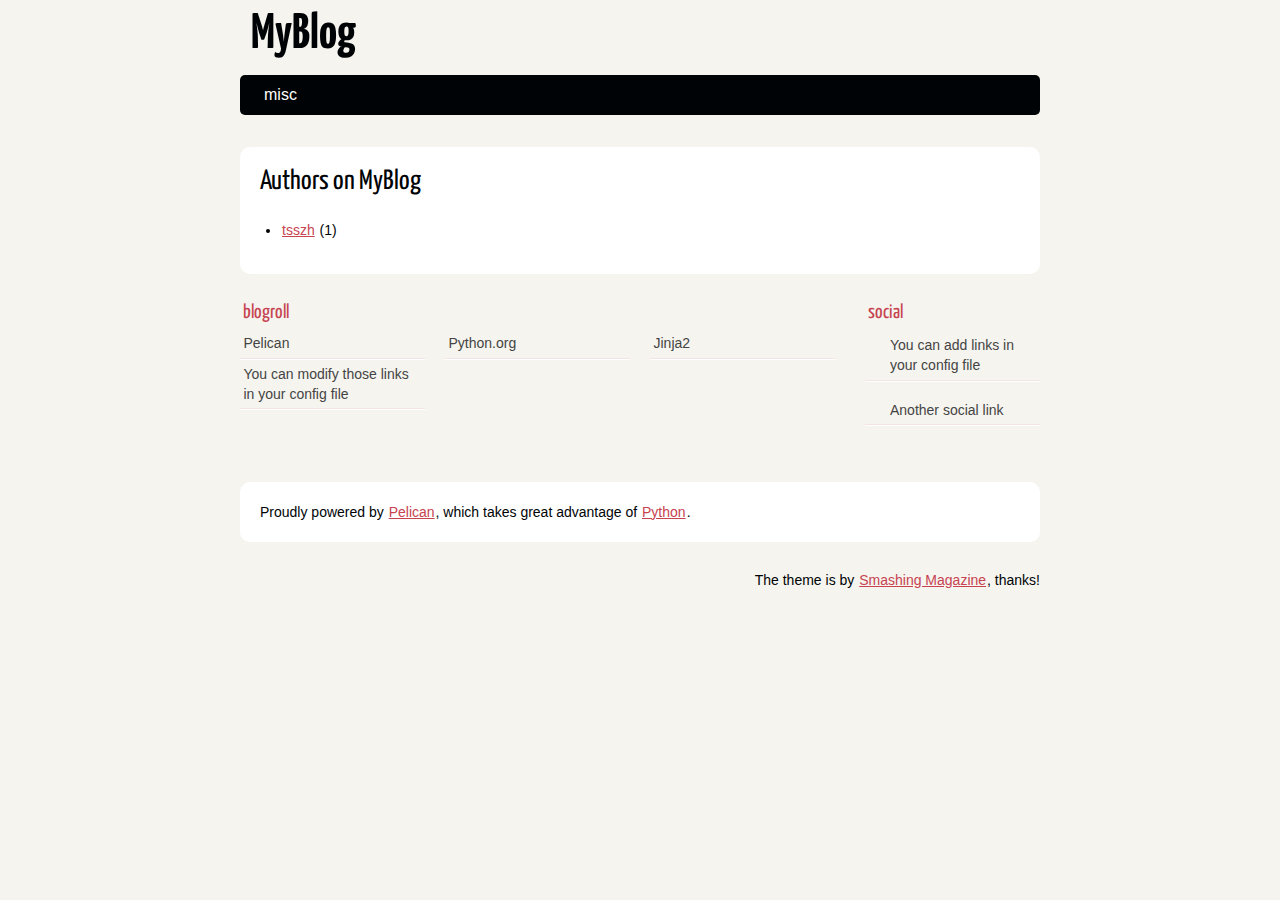
==== authors.html @ 1da7005b "first blog" ====
<!DOCTYPE html>
<html lang="en">
<head>
        <meta charset="utf-8" />
        <title>MyBlog - Authors</title>
        <link rel="stylesheet" href="/theme/css/main.css" />

        <!--[if IE]>
            <script src="https://html5shiv.googlecode.com/svn/trunk/html5.js"></script>
        <![endif]-->
</head>

<body id="index" class="home">
        <header id="banner" class="body">
                <h1><a href="/">MyBlog </a></h1>
                <nav><ul>
                    <li><a href="/category/misc.html">misc</a></li>
                </ul></nav>
        </header><!-- /#banner -->

<section id="content" class="body">
    <h1>Authors on MyBlog</h1>
    <ul>
        <li><a href="/author/tsszh.html">tsszh</a> (1)</li>
    </ul>
</section>

        <section id="extras" class="body">
                <div class="blogroll">
                        <h2>blogroll</h2>
                        <ul>
                            <li><a href="http://getpelican.com/">Pelican</a></li>
                            <li><a href="http://python.org/">Python.org</a></li>
                            <li><a href="http://jinja.pocoo.org/">Jinja2</a></li>
                            <li><a href="#">You can modify those links in your config file</a></li>
                        </ul>
                </div><!-- /.blogroll -->
                <div class="social">
                        <h2>social</h2>
                        <ul>

                            <li><a href="#">You can add links in your config file</a></li>
                            <li><a href="#">Another social link</a></li>
                        </ul>
                </div><!-- /.social -->
        </section><!-- /#extras -->

        <footer id="contentinfo" class="body">
                <address id="about" class="vcard body">
                Proudly powered by <a href="http://getpelican.com/">Pelican</a>, which takes great advantage of <a href="http://python.org">Python</a>.
                </address><!-- /#about -->

                <p>The theme is by <a href="http://coding.smashingmagazine.com/2009/08/04/designing-a-html-5-layout-from-scratch/">Smashing Magazine</a>, thanks!</p>
        </footer><!-- /#contentinfo -->

</body>
</html>
---- theme/css/main.css ----
/*
	Name: Smashing HTML5
	Date: July 2009
	Description: Sample layout for HTML5 and CSS3 goodness.
	Version: 1.0
	License: MIT <http://opensource.org/licenses/MIT>
	Licensed by: Smashing Media GmbH <http://www.smashingmagazine.com/>
	Original author: Enrique Ramírez <http://enrique-ramirez.com/>
*/

/* Imports */
@import url("reset.css");
@import url("pygment.css");
@import url("typogrify.css");
@import url(https://fonts.googleapis.com/css?family=Yanone+Kaffeesatz&subset=latin);

/***** Global *****/
/* Body */
body {
    background: #F5F4EF;
    color: #000305;
    font-size: 87.5%; /* Base font size: 14px */
    font-family: 'Trebuchet MS', Trebuchet, 'Lucida Sans Unicode', 'Lucida Grande', 'Lucida Sans', Arial, sans-serif;
    line-height: 1.429;
    margin: 0;
    padding: 0;
    text-align: left;
}

/* Headings */
h1 {font-size: 2em }
h2 {font-size: 1.571em}	/* 22px */
h3 {font-size: 1.429em}	/* 20px */
h4 {font-size: 1.286em}	/* 18px */
h5 {font-size: 1.143em}	/* 16px */
h6 {font-size: 1em}		/* 14px */

h1, h2, h3, h4, h5, h6 {
	font-weight: 400;
	line-height: 1.1;
	margin-bottom: .8em;
    font-family: 'Yanone Kaffeesatz', arial, serif;
}

h3, h4, h5, h6 { margin-top: .8em; }
	
hr { border: 2px solid #EEEEEE; }

/* Anchors */
a {outline: 0;}
a img {border: 0px; text-decoration: none;}
a:link, a:visited {
	color: #C74350;
	padding: 0 1px;
	text-decoration: underline;
}
a:hover, a:active {
	background-color: #C74350;
	color: #fff;
	text-decoration: none;
	text-shadow: 1px 1px 1px #333;
}

h1 a:hover {
    background-color: inherit
}
	
/* Paragraphs */
div.line-block,
p { margin-top: 1em;
    margin-bottom: 1em;}

strong, b {font-weight: bold;}
em, i {font-style: italic;}

/* Lists */
ul {
	list-style: outside disc;
	margin: 0em 0 0 1.5em;
}

ol {
	list-style: outside decimal;
	margin: 0em 0 0 1.5em;
}

li { margin-top: 0.5em;
     margin-bottom: 1em; }

.post-info {
    float:right;
    margin:10px;
    padding:5px;
}

.post-info p{
    margin-top: 1px;
    margin-bottom: 1px;
}

.readmore { float: right }

dl {margin: 0 0 1.5em 0;}
dt {font-weight: bold;}
dd {margin-left: 1.5em;}

pre{background-color:  rgb(238, 238, 238); padding: 10px; margin: 10px; overflow: auto;}

/* Quotes */
blockquote {
    margin: 20px;
    font-style: italic;
}
cite {}

q {}

div.note {
   float: right;
   margin: 5px;
   font-size: 85%;
   max-width: 300px;
}

/* Tables */
table {margin: .5em auto 1.5em auto; width: 98%;}
	
	/* Thead */
	thead th {padding: .5em .4em; text-align: left;}
	thead td {}

	/* Tbody */
	tbody td {padding: .5em .4em;}
	tbody th {}
	
	tbody .alt td {}
	tbody .alt th {}
	
	/* Tfoot */
	tfoot th {}
	tfoot td {}
	
/* HTML5 tags */
header, section, footer,
aside, nav, article, figure {
	display: block;
}

/***** Layout *****/
.body {clear: both; margin: 0 auto; width: 800px;}
img.right, figure.right {float: right; margin: 0 0 2em 2em;}
img.left, figure.left {float: left; margin: 0 2em 2em 0;}

/*
	Header
*****************/
#banner {
	margin: 0 auto;
	padding: 2.5em 0 0 0;
}

	/* Banner */
	#banner h1 {font-size: 3.571em; line-height: 0;}
	#banner h1 a:link, #banner h1 a:visited {
		color: #000305;
		display: block;
		font-weight: bold;
		margin: 0 0 .6em .2em;
		text-decoration: none;
	}
	#banner h1 a:hover, #banner h1 a:active {
		background: none;
		color: #C74350;
		text-shadow: none;
	}
	
	#banner h1 strong {font-size: 0.36em; font-weight: normal;}
	
	/* Main Nav */
	#banner nav {
		background: #000305;
		font-size: 1.143em;
		height: 40px;
		line-height: 30px;
		margin: 0 auto 2em auto;
		padding: 0;
		text-align: center;
		width: 800px;
		
		border-radius: 5px;
		-moz-border-radius: 5px;
		-webkit-border-radius: 5px;
	}
	
	#banner nav ul {list-style: none; margin: 0 auto; width: 800px;}
	#banner nav li {float: left; display: inline; margin: 0;}
	
	#banner nav a:link, #banner nav a:visited {
		color: #fff;
		display: inline-block;
		height: 30px;
		padding: 5px 1.5em;
		text-decoration: none;
	}
	#banner nav a:hover, #banner nav a:active,
	#banner nav .active a:link, #banner nav .active a:visited {
		background: #C74451;
		color: #fff;
		text-shadow: none !important;
	}
	
	#banner nav li:first-child a {
		border-top-left-radius: 5px;
		-moz-border-radius-topleft: 5px;
		-webkit-border-top-left-radius: 5px;
		
		border-bottom-left-radius: 5px;
		-moz-border-radius-bottomleft: 5px;
		-webkit-border-bottom-left-radius: 5px;
	}

/*
	Featured
*****************/
#featured {
	background: #fff;
	margin-bottom: 2em;
	overflow: hidden;
	padding: 20px;
	width: 760px;
	
	border-radius: 10px;
	-moz-border-radius: 10px;
	-webkit-border-radius: 10px;
}

#featured figure {
	border: 2px solid #eee;
	float: right;
	margin: 0.786em 2em 0 5em;
	width: 248px;
}
#featured figure img {display: block; float: right;}

#featured h2 {color: #C74451; font-size: 1.714em; margin-bottom: 0.333em;}
#featured h3 {font-size: 1.429em; margin-bottom: .5em;}

#featured h3 a:link, #featured h3 a:visited {color: #000305; text-decoration: none;}
#featured h3 a:hover, #featured h3 a:active {color: #fff;}

/*
	Body
*****************/
#content {
	background: #fff;
	margin-bottom: 2em;
	overflow: hidden;
	padding: 20px 20px;
	width: 760px;
	
	border-radius: 10px;
	-moz-border-radius: 10px;
	-webkit-border-radius: 10px;
}

/*
	Extras
*****************/
#extras {margin: 0 auto 3em auto; overflow: hidden;}

#extras ul {list-style: none; margin: 0;}
#extras li {border-bottom: 1px solid #fff;}
#extras h2 {
	color: #C74350;
	font-size: 1.429em;
	margin-bottom: .25em;
	padding: 0 3px;
}

#extras a:link, #extras a:visited {
	color: #444;
	display: block;
	border-bottom: 1px solid #F4E3E3;
	text-decoration: none;
	padding: .3em .25em;
}

#extras a:hover, #extras a:active {color: #fff;}

	/* Blogroll */
	#extras .blogroll {
		float: left;
		width: 615px;
	}
	
	#extras .blogroll li {float: left; margin: 0 20px 0 0; width: 185px;}
	
	/* Social */
	#extras .social {
		float: right;
		width: 175px;
	}
	
	#extras div[class='social'] a {
		background-repeat: no-repeat;
		background-position: 3px 6px;
		padding-left: 25px;
	}
	
		/* Icons */
		.social a[href*='about.me'] {background-image: url('../images/icons/aboutme.png');}
		.social a[href*='bitbucket.org'] {background-image: url('../images/icons/bitbucket.png');}
		.social a[href*='delicious.com'] {background-image: url('../images/icons/delicious.png');}
		.social a[href*='digg.com'] {background-image: url('../images/icons/digg.png');}
		.social a[href*='facebook.com'] {background-image: url('../images/icons/facebook.png');}
		.social a[href*='gitorious.org'] {background-image: url('../images/icons/gitorious.png');}
		.social a[href*='github.com'],
		.social a[href*='git.io'] {
			background-image: url('../images/icons/github.png');
			background-size: 16px 16px;
		}
		.social a[href*='gittip.com'] {background-image: url('../images/icons/gittip.png');}
		.social a[href*='plus.google.com'] {background-image: url('../images/icons/google-plus.png');}
		.social a[href*='groups.google.com'] {background-image: url('../images/icons/google-groups.png');}
		.social a[href*='news.ycombinator.com'],
		.social a[href*='hackernewsers.com'] {background-image: url('../images/icons/hackernews.png');}
		.social a[href*='last.fm'], .social a[href*='lastfm.'] {background-image: url('../images/icons/lastfm.png');}
		.social a[href*='linkedin.com'] {background-image: url('../images/icons/linkedin.png');}
		.social a[href*='reddit.com'] {background-image: url('../images/icons/reddit.png');}
		.social a[type$='atom+xml'], .social a[type$='rss+xml'] {background-image: url('../images/icons/rss.png');}
		.social a[href*='slideshare.net'] {background-image: url('../images/icons/slideshare.png');}
		.social a[href*='speakerdeck.com'] {background-image: url('../images/icons/speakerdeck.png');}
		.social a[href*='stackoverflow.com'] {background-image: url('../images/icons/stackoverflow.png');}
		.social a[href*='twitter.com'] {background-image: url('../images/icons/twitter.png');}
		.social a[href*='vimeo.com'] {background-image: url('../images/icons/vimeo.png');}
		.social a[href*='youtube.com'] {background-image: url('../images/icons/youtube.png');}

/*
	About
*****************/
#about {
	background: #fff;
	font-style: normal;
	margin-bottom: 2em;
	overflow: hidden;
	padding: 20px;
	text-align: left;
	width: 760px;
	
	border-radius: 10px;
	-moz-border-radius: 10px;
	-webkit-border-radius: 10px;
}

#about .primary {float: left; width: 165px;}
#about .primary strong {color: #C64350; display: block; font-size: 1.286em;}
#about .photo {float: left; margin: 5px 20px;}

#about .url:link, #about .url:visited {text-decoration: none;}

#about .bio {float: right; width: 500px;}

/*
	Footer
*****************/
#contentinfo {padding-bottom: 2em; text-align: right;}

/***** Sections *****/
/* Blog */
.hentry {
	display: block;
	clear: both;
	border-bottom: 1px solid #eee;
	padding: 1.5em 0;
}
li:last-child .hentry, #content > .hentry {border: 0; margin: 0;}
#content > .hentry {padding: 1em 0;}
.hentry img{display : none ;}
.entry-title {font-size: 3em; margin-bottom: 10px; margin-top: 0;}
.entry-title a:link, .entry-title a:visited {text-decoration: none; color: #333;}
.entry-title a:visited {background-color: #fff;}

.hentry .post-info * {font-style: normal;}

	/* Content */
	.hentry footer {margin-bottom: 2em;}
	.hentry footer address {display: inline;}
	#posts-list footer address {display: block;}

	/* Blog Index */
	#posts-list {list-style: none; margin: 0;}
	#posts-list .hentry {padding-left: 10px; position: relative;}
	
	#posts-list footer {
		left: 10px;
		position: relative;
        float: left;
		top: 0.5em;
		width: 190px;
	}
	
	/* About the Author */
	#about-author {
		background: #f9f9f9;
		clear: both;
		font-style: normal;
		margin: 2em 0;
		padding: 10px 20px 15px 20px;
		
		border-radius: 5px;
		-moz-border-radius: 5px;
		-webkit-border-radius: 5px;
	}
	
	#about-author strong {
		color: #C64350;
		clear: both;
		display: block;
		font-size: 1.429em;
	}
	
	#about-author .photo {border: 1px solid #ddd; float: left; margin: 5px 1em 0 0;}
	
	/* Comments */
	#comments-list {list-style: none; margin: 0 1em;}
	#comments-list blockquote {
		background: #f8f8f8;
		clear: both;
		font-style: normal;
		margin: 0;
		padding: 15px 20px;
		
		border-radius: 5px;
		-moz-border-radius: 5px;
		-webkit-border-radius: 5px;
	}
	#comments-list footer {color: #888; padding: .5em 1em 0 0; text-align: right;}
	
	#comments-list li:nth-child(2n) blockquote {background: #F5f5f5;}
	
	/* Add a Comment */
	#add-comment label {clear: left; float: left; text-align: left; width: 150px;}
	#add-comment input[type='text'],
	#add-comment input[type='email'],
	#add-comment input[type='url'] {float: left; width: 200px;}
	
	#add-comment textarea {float: left; height: 150px; width: 495px;}
	
	#add-comment p.req {clear: both; margin: 0 .5em 1em 0; text-align: right;}
	
	#add-comment input[type='submit'] {float: right; margin: 0 .5em;}
	#add-comment * {margin-bottom: .5em;}
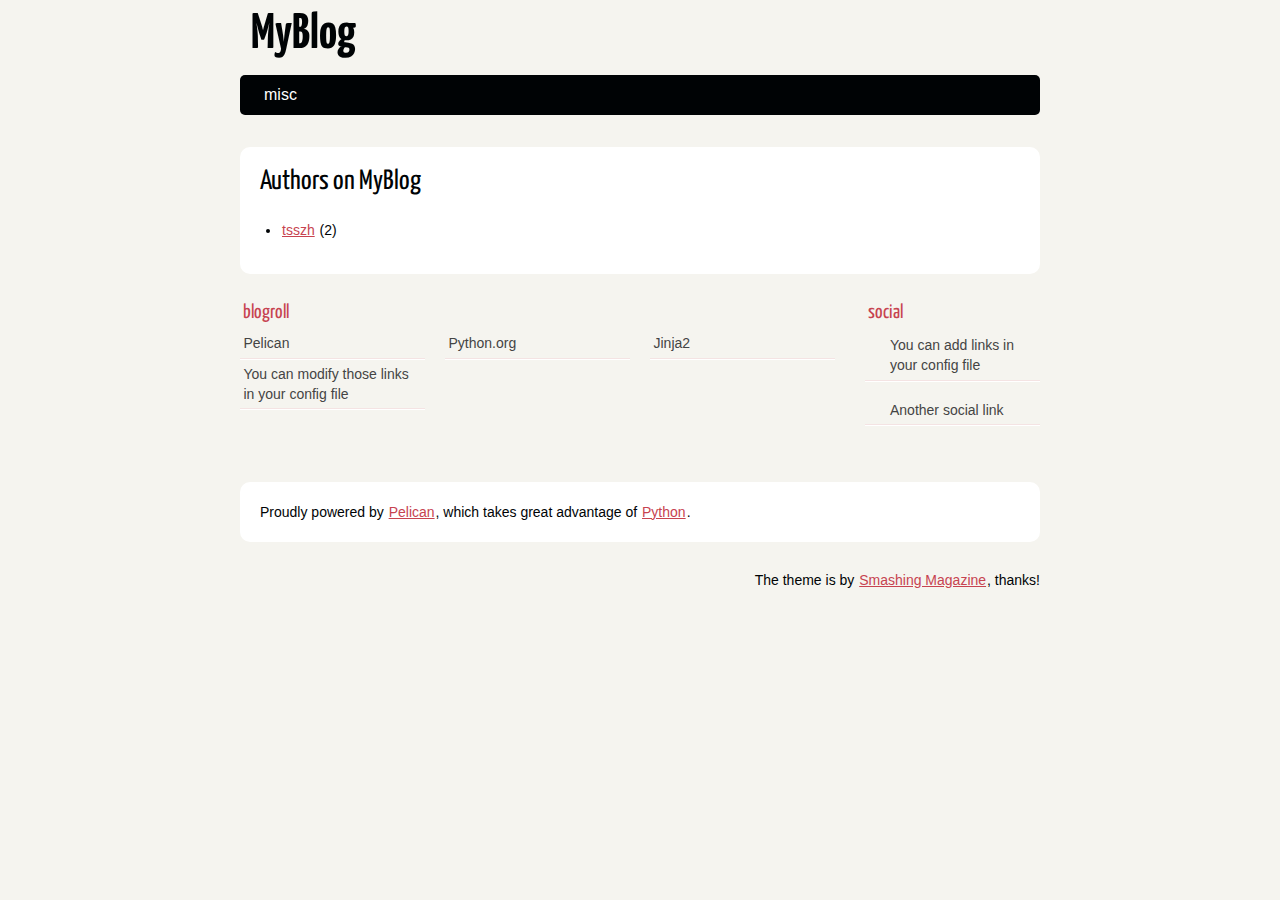
==== commit bdea0d2e: "second-blog" ====
--- a/authors.html
+++ b/authors.html
@@ -21,7 +21,7 @@
 <section id="content" class="body">
     <h1>Authors on MyBlog</h1>
     <ul>
-        <li><a href="/author/tsszh.html">tsszh</a> (1)</li>
+        <li><a href="/author/tsszh.html">tsszh</a> (2)</li>
     </ul>
 </section>
 
